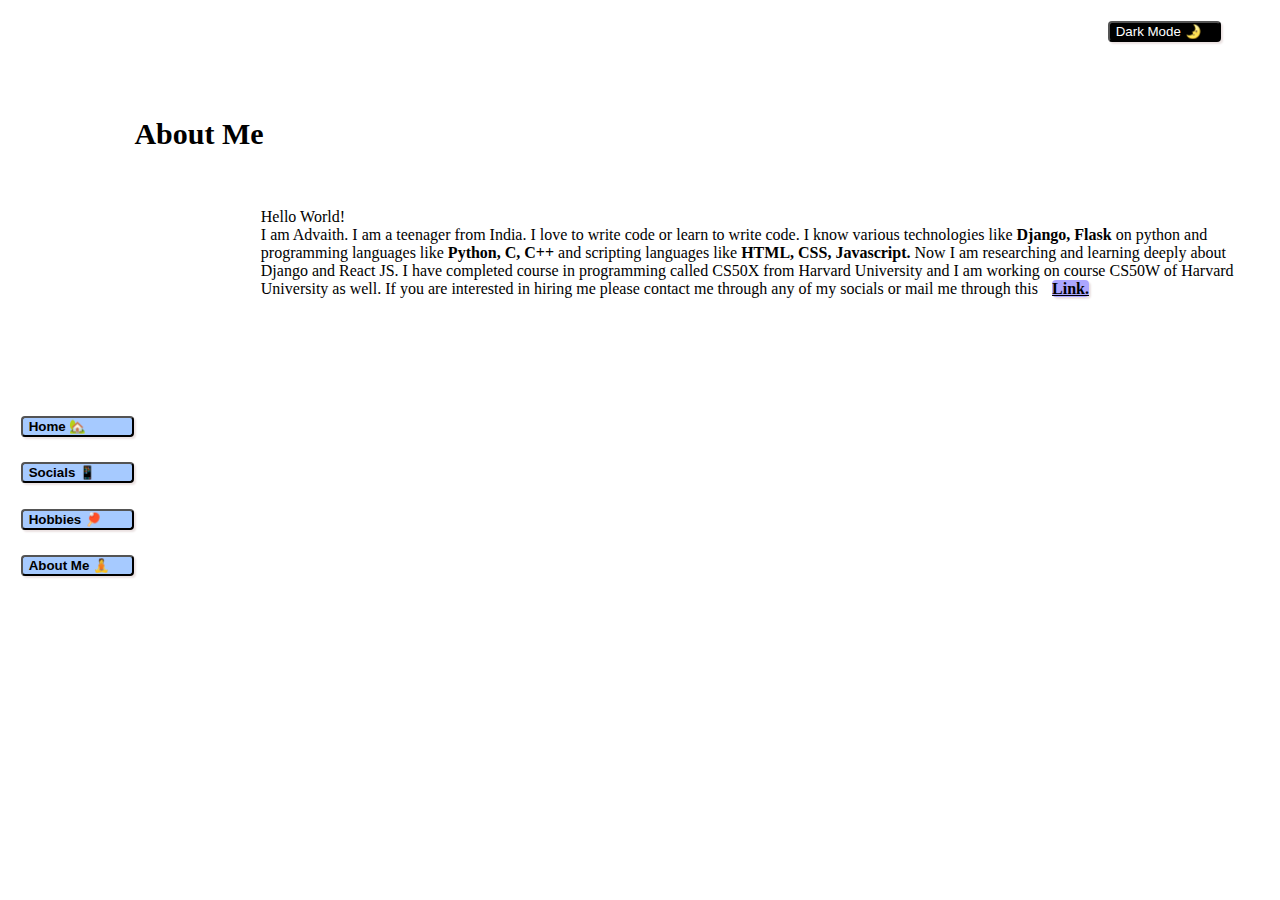
==== about.html @ 6ddfd8b6 "grammar" ====
<!DOCTYPE html>
<html lang="en">
<head>
    <meta charset="UTF-8">
    <meta http-equiv="X-UA-Compatible" content="IE=edge">
    <link href = "styles.css" rel = "stylesheet">
    <link href="https://cdn.jsdelivr.net/npm/bootstrap@5.1.3/dist/css/bootstrap.min.css" rel="stylesheet" integrity="sha384-1BmE4kWBq78iYhFldvKuhfTAU6auU8tT94WrHftjDbrCEXSU1oBoqyl2QvZ6jIW3" crossorigin="anonymous">
    <script src = "script.js" type = "text/javascript"></script>
    <meta name="viewport" content="width=device-width, initial-scale=1.0">
    <title>About Me</title>
</head>
<body style = "background-color: white; color: black;">
    <button class = "btn" id = "toggler" style = "background-color: rgb(0, 0, 0); margin-left: 87%; color: white;">Dark Mode 🌛</button>
    <h1 class = "ab">About Me</h1>
    <p class = "ab-1">
        <br><br>
        Hello World!
        <br>
        I am Advaith. I am a teenager from India. I love to write code or learn to write code.
        I know various technologies like <b>Django, Flask </b>on python and programming languages like <b>Python, C, C++
        </b> and scripting languages like <b>HTML, CSS, Javascript.</b> Now I am researching and learning deeply about Django and React JS.
        I have completed course in programming called CS50X from Harvard University and I am working on course CS50W of Harvard University as well.
        If you are interested in hiring me please contact me through any of my socials or mail me through this <a href = "mailto:tadvaith18@gmail.com" class = "btn" style = "color: black;background-color:rgb(172, 166, 255);"><strong>Link.</strong></a>
        <br><br><br><br><br><br>
    </p>
    <div>
        <a href = "index.html"><button class = "btn" style = "background-color:rgb(166, 202, 255);"><b>Home 🏡</b></button></a>
        <br>
        <a href = "social.html"><button class = "btn" style = "background-color:rgb(166, 202, 255);"><b>Socials 📱</b></button></a>
        <br>
        <a href = "hobby.html"><button class = "btn" style = "background-color:rgb(166, 202, 255);"><b>Hobbies 🏓</b></button></a>
        <br>
        <a href = "about.html" style = "text-decoration: none; color: black;"><button class = "btn" style = "background-color:rgb(166, 202, 255);"><b>About Me 🧘</b></butt6n></a>
    </div>
</body>
</html>
---- styles.css ----
::selection {
    color: black;
    background-color: rgb(132, 255, 218);
}

body {
    background-color: black;
    color: rgb(255, 255, 255);
}

h1 {
    font-size: 30px;
    font-weight: bold;
    margin-top: 5%;
    text-align: center;
}


.btn {
    margin: 1%;
    text-align: left;
    border-radius: 4px;
    box-shadow: 2px 2px 2px rgb(235, 226, 226);
    background-color:rgb(166, 202, 255);
    color: black;
    width: 9%;
}
.btn:hover {
    transition-property: width, opacity;
    transition-duration: 3s;
    transition-duration: 0.8s;
    width: 12%;
    opacity: 35%;
}
.social {
    text-decoration: none;
    font-weight: bold;
    margin-top: 2%;
    text-align: left;
    margin-left: 35%;
}

.ho-1 {
    text-align: left;
    margin-left: 25%;
}

.ho-2 {
    text-align: left;
    padding-left: 30%;
    margin:0.55%;
}

.ab {
    text-align: left;
    margin-left: 10%;
}

.ab-1 {
    text-align: left;
    margin-left: 20%;
}

@media (min-width: 200px) and (max-width: 800px) {
    .btn {
        font-size: 8px;
        margin: 1%;
        text-align: right;
        border-radius: 4px;
        box-shadow: 2px 2px 2px rgb(235, 226, 226);
        background-color:rgb(166, 202, 255);
        color: black;
        width: 12%;
    }
    .btn:hover {
        transition-property: width, opacity;
        transition-duration: 3s;
        transition-duration: 0.8s;
        width: 15%;
        opacity: 35%;
    }
}
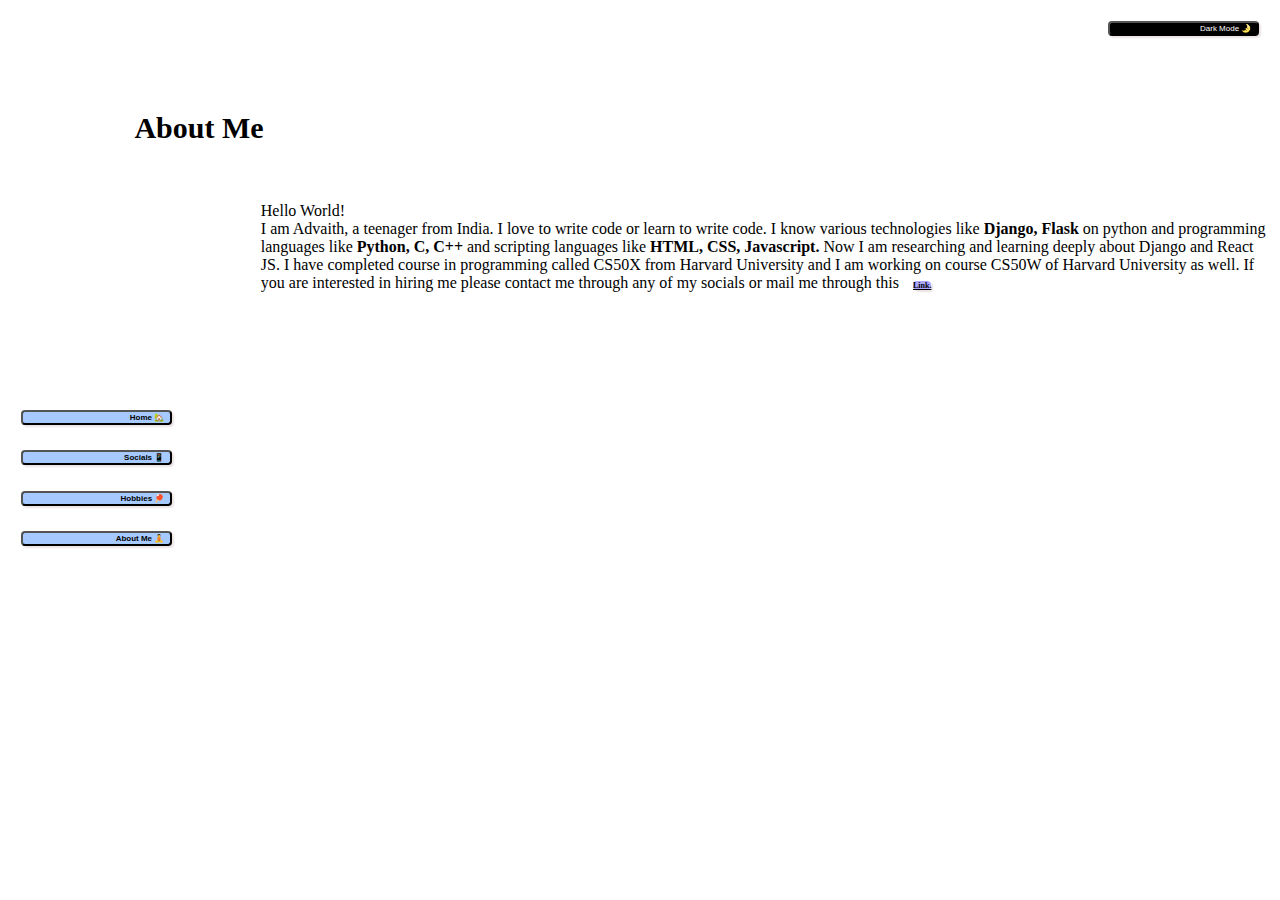
==== commit fc684562: "grammar" ====
--- a/about.html
+++ b/about.html
@@ -16,7 +16,7 @@
         <br><br>
         Hello World!
         <br>
-        I am Advaith. I am a teenager from India. I love to write code or learn to write code.
+        I am Advaith, a teenager from India. I love to write code or learn to write code.
         I know various technologies like <b>Django, Flask </b>on python and programming languages like <b>Python, C, C++
         </b> and scripting languages like <b>HTML, CSS, Javascript.</b> Now I am researching and learning deeply about Django and React JS.
         I have completed course in programming called CS50X from Harvard University and I am working on course CS50W of Harvard University as well.
--- a/styles.css
+++ b/styles.css
@@ -61,7 +61,7 @@
     margin-left: 20%;
 }
 
-@media (min-width: 200px) and (max-width: 800px) {
+@media (min-width: 600px) {
     .btn {
         font-size: 8px;
         margin: 1%;
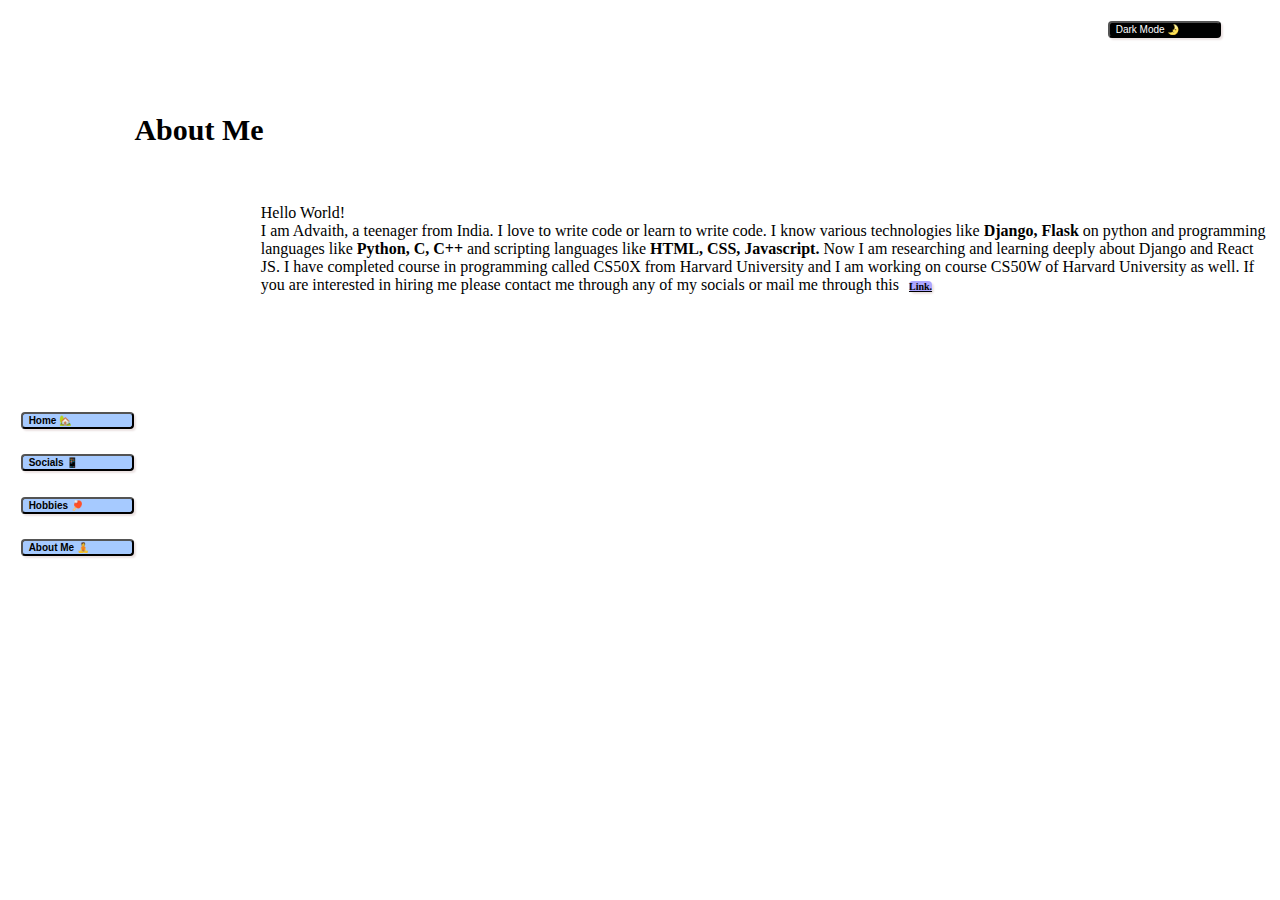
==== commit cff9c0c0: "l" ====
--- a/about.html
+++ b/about.html
@@ -20,7 +20,7 @@
         I know various technologies like <b>Django, Flask </b>on python and programming languages like <b>Python, C, C++
         </b> and scripting languages like <b>HTML, CSS, Javascript.</b> Now I am researching and learning deeply about Django and React JS.
         I have completed course in programming called CS50X from Harvard University and I am working on course CS50W of Harvard University as well.
-        If you are interested in hiring me please contact me through any of my socials or mail me through this <a href = "mailto:tadvaith18@gmail.com" class = "btn" style = "color: black;background-color:rgb(172, 166, 255);"><strong>Link.</strong></a>
+        If you are interested in hiring me please contact me through any of my socials or mail me through this<a href = "mailto:tadvaith18@gmail.com" class = "btn" style = "color: black;background-color:rgb(172, 166, 255);"><strong>Link.</strong></a>
         <br><br><br><br><br><br>
     </p>
     <div>
--- a/styles.css
+++ b/styles.css
@@ -8,6 +8,11 @@
     color: rgb(255, 255, 255);
 }
 
+.flex {
+    display: flex;
+    flex-wrap: wrap;
+}
+
 h1 {
     font-size: 30px;
     font-weight: bold;
@@ -15,8 +20,8 @@
     text-align: center;
 }
 
-
 .btn {
+    font-size: 10px;
     margin: 1%;
     text-align: left;
     border-radius: 4px;
@@ -61,22 +66,15 @@
     margin-left: 20%;
 }
 
-@media (min-width: 600px) {
+@media screen and (max-width: 800px) {
     .btn {
-        font-size: 8px;
-        margin: 1%;
-        text-align: right;
-        border-radius: 4px;
-        box-shadow: 2px 2px 2px rgb(235, 226, 226);
-        background-color:rgb(166, 202, 255);
-        color: black;
-        width: 12%;
+        font-size: 0px;
+        width: 15%;
     }
     .btn:hover {
-        transition-property: width, opacity;
-        transition-duration: 3s;
-        transition-duration: 0.8s;
-        width: 15%;
-        opacity: 35%;
+        width: 18%;
     }
-}+    .flex {
+        flex-direction: column;
+    }
+}
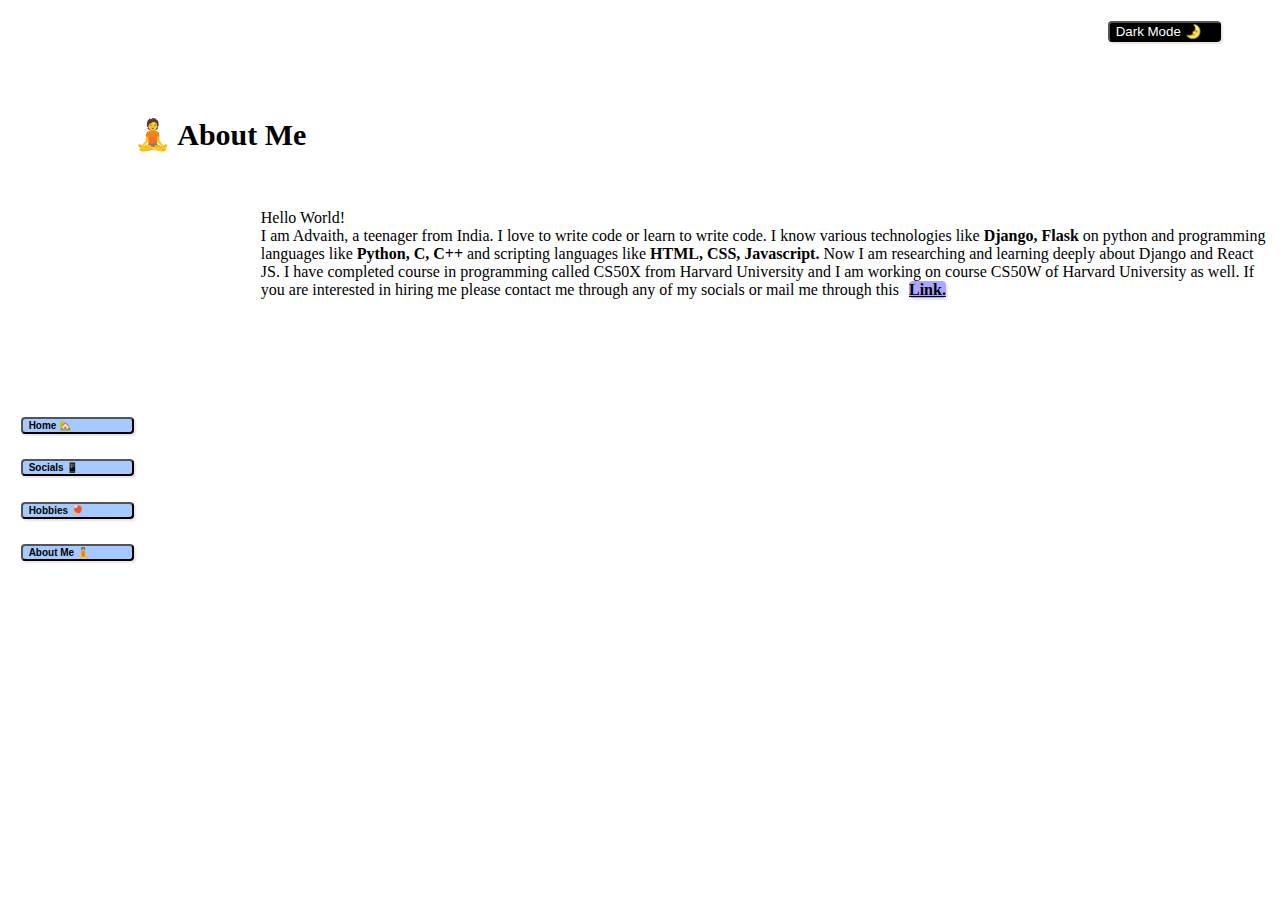
==== commit ef1d9fa0: "Final commit" ====
--- a/about.html
+++ b/about.html
@@ -2,7 +2,6 @@
 <html lang="en">
 <head>
     <meta charset="UTF-8">
-    <meta http-equiv="X-UA-Compatible" content="IE=edge">
     <link href = "styles.css" rel = "stylesheet">
     <link href="https://cdn.jsdelivr.net/npm/bootstrap@5.1.3/dist/css/bootstrap.min.css" rel="stylesheet" integrity="sha384-1BmE4kWBq78iYhFldvKuhfTAU6auU8tT94WrHftjDbrCEXSU1oBoqyl2QvZ6jIW3" crossorigin="anonymous">
     <script src = "script.js" type = "text/javascript"></script>
@@ -11,7 +10,7 @@
 </head>
 <body style = "background-color: white; color: black;">
     <button class = "btn" id = "toggler" style = "background-color: rgb(0, 0, 0); margin-left: 87%; color: white;">Dark Mode 🌛</button>
-    <h1 class = "ab">About Me</h1>
+    <h1 class = "ab">🧘  About Me</h1>
     <p class = "ab-1">
         <br><br>
         Hello World!
@@ -24,13 +23,13 @@
         <br><br><br><br><br><br>
     </p>
     <div>
-        <a href = "index.html"><button class = "btn" style = "background-color:rgb(166, 202, 255);"><b>Home 🏡</b></button></a>
+        <a href = "index.html"><button class = "btn" style = "background-color:rgb(166, 202, 255); font-size: 10px;"><b>Home 🏡</b></button></a>
         <br>
-        <a href = "social.html"><button class = "btn" style = "background-color:rgb(166, 202, 255);"><b>Socials 📱</b></button></a>
+        <a href = "social.html"><button class = "btn" style = "background-color:rgb(166, 202, 255); font-size: 10px;"><b>Socials 📱</b></button></a>
         <br>
-        <a href = "hobby.html"><button class = "btn" style = "background-color:rgb(166, 202, 255);"><b>Hobbies 🏓</b></button></a>
+        <a href = "hobby.html"><button class = "btn" style = "background-color:rgb(166, 202, 255); font-size: 10px;"><b>Hobbies 🏓</b></button></a>
         <br>
-        <a href = "about.html" style = "text-decoration: none; color: black;"><button class = "btn" style = "background-color:rgb(166, 202, 255);"><b>About Me 🧘</b></butt6n></a>
+        <a href = "about.html" style = "text-decoration: none; color: black;"><button class = "btn" style = "background-color:rgb(166, 202, 255); font-size: 10px;"><b>About Me 🧘</b></butt6n></a>
     </div>
 </body>
 </html>
--- a/styles.css
+++ b/styles.css
@@ -8,11 +8,6 @@
     color: rgb(255, 255, 255);
 }
 
-.flex {
-    display: flex;
-    flex-wrap: wrap;
-}
-
 h1 {
     font-size: 30px;
     font-weight: bold;
@@ -21,7 +16,6 @@
 }
 
 .btn {
-    font-size: 10px;
     margin: 1%;
     text-align: left;
     border-radius: 4px;
@@ -68,13 +62,10 @@
 
 @media screen and (max-width: 800px) {
     .btn {
-        font-size: 0px;
+        font-size: 8px;
         width: 15%;
     }
     .btn:hover {
         width: 18%;
     }
-    .flex {
-        flex-direction: column;
-    }
 }
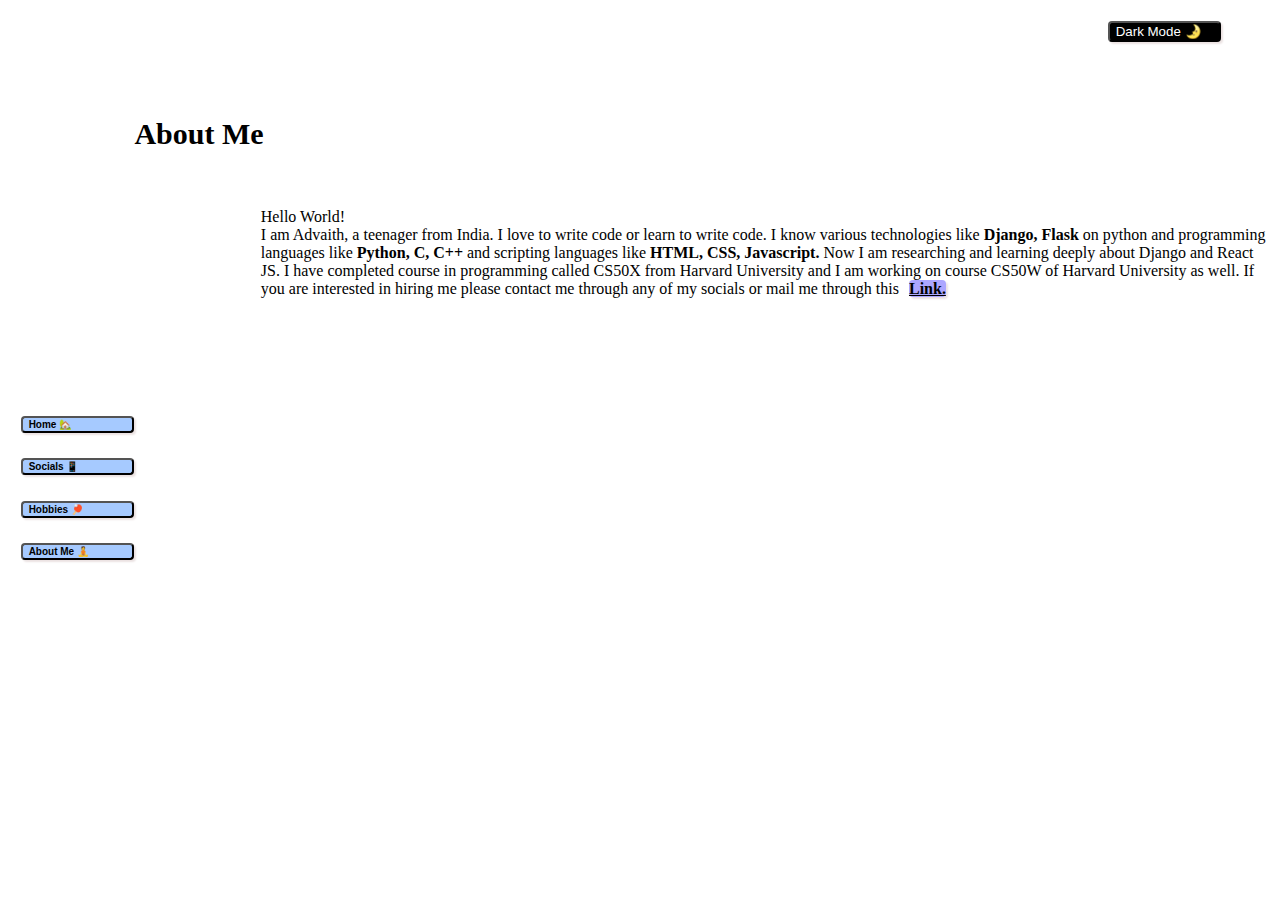
==== commit d3fe7703: "Remove emojis" ====
--- a/about.html
+++ b/about.html
@@ -10,7 +10,7 @@
 </head>
 <body style = "background-color: white; color: black;">
     <button class = "btn" id = "toggler" style = "background-color: rgb(0, 0, 0); margin-left: 87%; color: white;">Dark Mode 🌛</button>
-    <h1 class = "ab">🧘  About Me</h1>
+    <h1 class = "ab">About Me</h1>
     <p class = "ab-1">
         <br><br>
         Hello World!
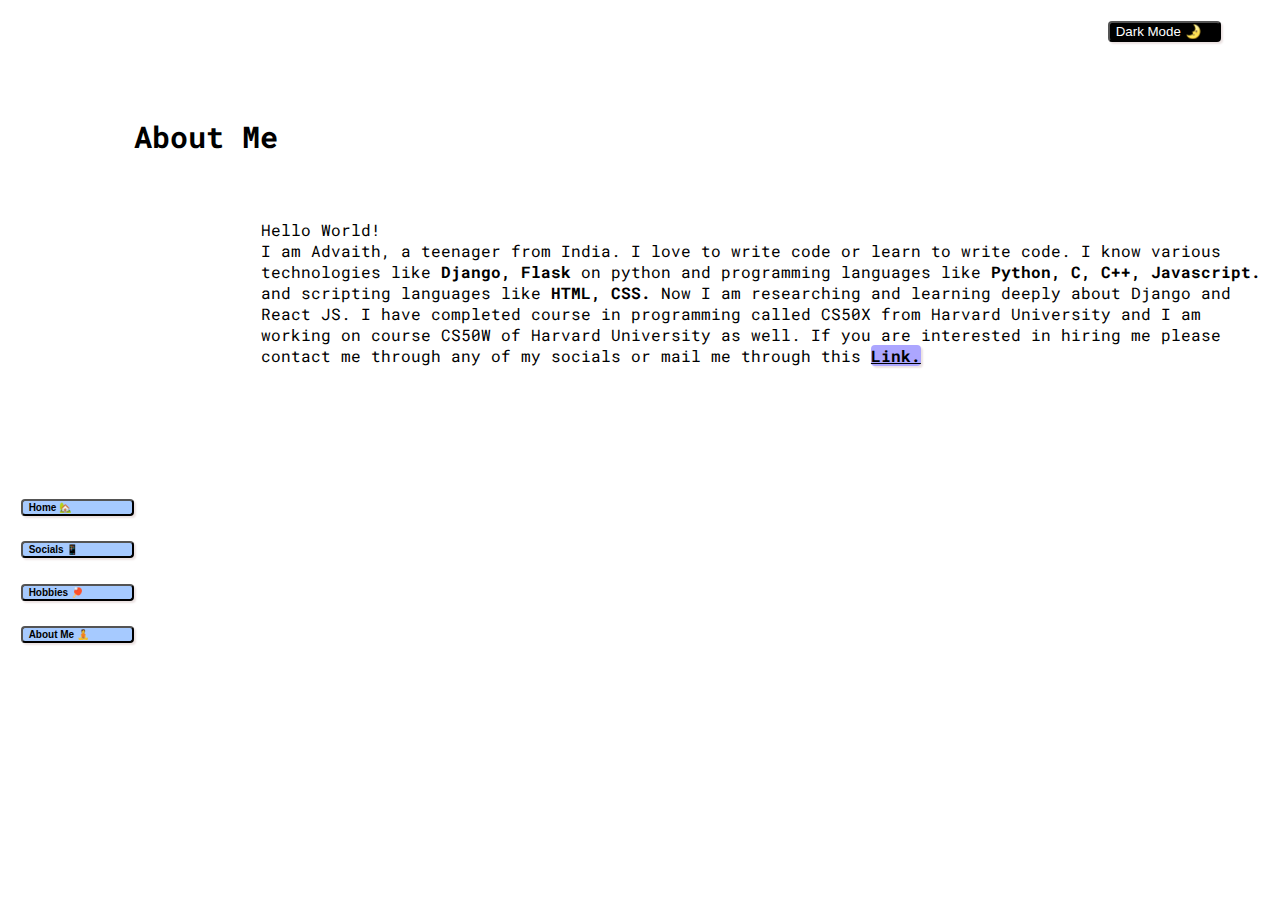
==== commit b308801a: "Update about.html" ====
--- a/about.html
+++ b/about.html
@@ -1,6 +1,7 @@
 <!DOCTYPE html>
 <html lang="en">
 <head>
+    <link rel = "icon" href = "https://s.yimg.com/uu/api/res/1.2/rnF3_iOiSdGeuEugsIHu8Q--~B/Zmk9ZmlsbDtoPTQyNzt3PTY3NTthcHBpZD15dGFjaHlvbg--/https://s.yimg.com/os/creatr-uploaded-images/2021-12/9908fc00-5398-11ec-b7bf-8dded52a981b.cf.jpg">
     <meta charset="UTF-8">
     <link href = "styles.css" rel = "stylesheet">
     <link href="https://cdn.jsdelivr.net/npm/bootstrap@5.1.3/dist/css/bootstrap.min.css" rel="stylesheet" integrity="sha384-1BmE4kWBq78iYhFldvKuhfTAU6auU8tT94WrHftjDbrCEXSU1oBoqyl2QvZ6jIW3" crossorigin="anonymous">
@@ -16,8 +17,8 @@
         Hello World!
         <br>
         I am Advaith, a teenager from India. I love to write code or learn to write code.
-        I know various technologies like <b>Django, Flask </b>on python and programming languages like <b>Python, C, C++
-        </b> and scripting languages like <b>HTML, CSS, Javascript.</b> Now I am researching and learning deeply about Django and React JS.
+        I know various technologies like <b>Django, Flask </b>on python and programming languages like <b>Python, C, C++, Javascript.
+        </b> and scripting languages like <b>HTML, CSS.</b> Now I am researching and learning deeply about Django and React JS.
         I have completed course in programming called CS50X from Harvard University and I am working on course CS50W of Harvard University as well.
         If you are interested in hiring me please contact me through any of my socials or mail me through this<a href = "mailto:tadvaith18@gmail.com" class = "btn" style = "color: black;background-color:rgb(172, 166, 255);"><strong>Link.</strong></a>
         <br><br><br><br><br><br>
--- a/styles.css
+++ b/styles.css
@@ -1,9 +1,12 @@
+@import url('https://fonts.googleapis.com/css2?family=Roboto+Mono:ital,wght@0,500;0,700;1,700&family=Source+Code+Pro:wght@200;300&family=Titillium+Web:wght@200&display=swap');
+
 ::selection {
     color: black;
     background-color: rgb(132, 255, 218);
 }
 
 body {
+    font-family: 'Roboto Mono', monospace;
     background-color: black;
     color: rgb(255, 255, 255);
 }
